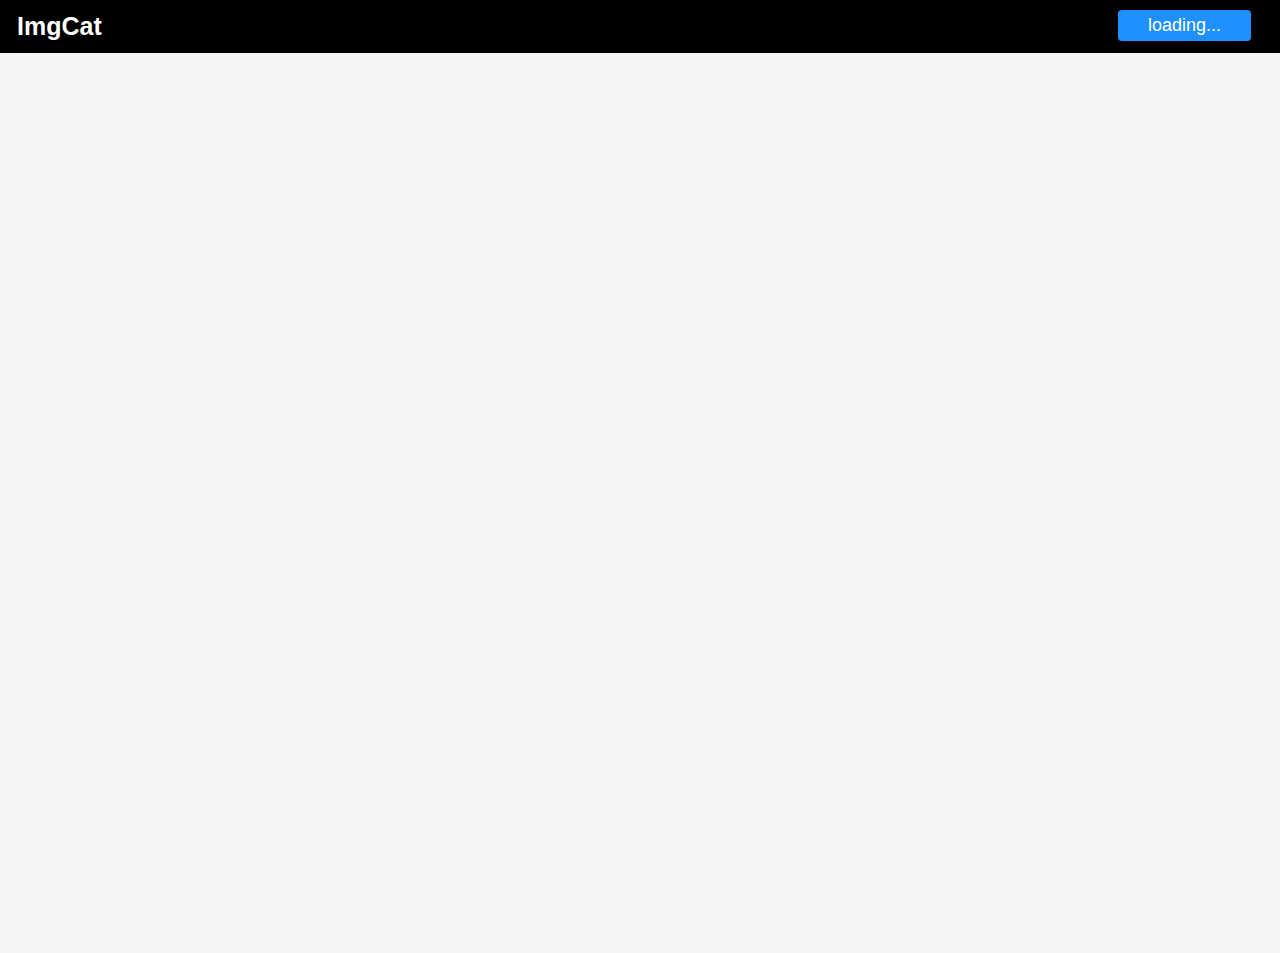
==== html/index.html @ db496c9b "sort camera/lens/focal length stats .. prob should be generated that way" ====
<!DOCTYPE html>
<html lang="en">
  <head>
    <meta charset="utf-8">
    <meta name="viewport" content="width=device-width initial-scale=1" />

    <link rel="stylesheet" href="css/bootstrap.min.css"/>

    <script type='text/javascript' src="js/jquery.min.js"></script>
    <script type='text/javascript' src="js/bootstrap.min.js"></script>
    <link rel="stylesheet" href="css/justifiedGallery.min.css"/>
    <script type='text/javascript' src="js/jquery.justifiedGallery.min.js"></script>
    <script type='text/javascript' src="data.js"></script>

    <link rel="stylesheet" href="css/flackr.css"/>

    <script>
      var img_block_ttl = 0;
      var imgs_ttl = 0;
      var rating = 0;
    </script>
<style>
a { color: white; }
.jg-faded {
  opacity: 0.3;
  transition: opacity 1s ease;
}
h1 { color: white; 
    font-size: 2.5em;
    text-align: center;
    padding: 15px;
}
h5 { color: white; 
    font-size: 0.9em;
    text-align: center;
}
h6 { color: white; 
    font-size: 0.65em;
    text-align: center;
}
p { color: white;
    font-size: 0.65em;
}

.jg-unfaded {
  opacity: 1;
  transition: opacity 1s ease;
}
</style>
<script>
$(document).ready(function() {
  var i = 0;

  function  _scrollNext() {
    i = ++i % img_block_ttl;
    var target = "#img_block" + i;
    $('html,body').animate({scrollTop: $(target).offset().top}, 1000)
  };
  function _scrollPrev() {
    if (!i) i = img_block_ttl;
    --i;
    var target = "#img_block" + i;
    $('html,body').animate({scrollTop: $(target).offset().top}, 1000)
  };


  $('#next').click(function() {
    _scrollNext();
    return false;
  });

  $('#prev').click(function() {
    _scrollPrev();
    return false;
  });

  function _showRatingGT(r_)
  {
    $('.img-item').each(function(){
      var  item_rating = $(this).attr("rating");
      if (item_rating < r_) {
        $(this).removeClass("jg-unfaded");
        $(this).addClass("jg-faded");
      }
      else {
        $(this).removeClass("jg-faded");
        $(this).addClass("jg-unfaded");
      }
    });
  }

  $('body').keydown(function(evnt) 
  {
    switch (evnt.keyCode) {
      case 74:
      case 39:
	evnt.preventDefault();
	_scrollNext();
	break;

      case 75:
      case 37:
	evnt.preventDefault();
	_scrollPrev();
	break;

      case 48:  //0
      case 49:
      case 50:
      case 51:
      case 52:
      case 53:
	_showRatingGT(evnt.keyCode - 48);
	break;

      case 67:  //c
	break;

      case 82:  //r
       break;
    }
  });
});
</script>
  </head>

  <body>
    <div class="header">
      <a href="/" class="logo">ImgCat</a>
      <div class="header-right">
        <a class="active" href="#" onclick=_scrollNext()";return false;" id="total">loading...</a>
        <a id="loaded"></a>
      </div>
    </div> 

    <div class="content">
      <div id="images" class="justified-gallery">
      </div>

      <script type="text/javascript">
        function jltos(jsonobj) {
	  var s = '';
          jsonobj.sort((a,b) => (a.count < b.count) ? 1:0);
	  for (var i=0; i<jsonobj.length; ++i) {
	    s += '<b>' + jsonobj[i].id + '</b>: ' + jsonobj[i].count + ' ';
	  }
	  return s;
	}

        function loadimages(limit) {
          var imgdata = JSON.parse(jsondata);
          img_block_ttl = imgdata.data.length + 1 ;

	  $("#images").append('<div id=img_block0 style="width: ' + window.innerWidth + 'px; background: black; color: grey;"><h1></h1><h5>' + imgdata.count + ' entries / ' + imgdata.data.length + ' sections<h5><h6>' + imgdata.date_start + ' .. ' + imgdata.date_end + '</h6><div style="padding: 13px;"><p>' + jltos(imgdata.cameras) + '</p><p>' + jltos(imgdata.lenses) + '</p><p>' + jltos(imgdata.focal_lengths) + '</p></div>');

          for (var i=0; i<imgdata.data.length; i++) {
            var block = imgdata.data[i];
	    var ibi = i + 1;
	    $("#images").append('<div id=img_block' + ibi + ' style="width: ' + window.innerWidth + 'px; background: black; color: grey;"><a href=' + encodeURI(block.path) + '><h1>' + block.id + '</h1></a><h5>' + block.count + ' entries<h5><h6>' + block.date_start + ' .. ' + block.date_end + '</h6><div style="padding: 13px;"><p>' + jltos(block.cameras) + '</p><p>' + jltos(block.lenses) + '</p><p>' + jltos(block.focal_lengths) + '</p></div>');
            for (var j=0; j<block.images.length; j++) {
              var obj = block.images[j];
	      var caption = '<div class="caption">' + obj.datetime;
	      if (obj.comment && obj.comment.length > 0) {
	        caption += '<p>' + obj.comment;
	      }
	      caption += '</div>';
              var alts = '';
              for (var k=0; k<obj.alt.length; ++k) {
                if (k == 0) {
                  alts = '<div class="caption_alt" style="background: silver; text-align: center;">';
                }
		alts += '<p><a href=' + encodeURI(obj.alt[k]) + '># </a></p>'
                if (k == obj.alt.length -1) {
                  alts += '</div>';
                }
              }
              $("#images").append('<div><a class="img-item" rating=' + obj.rating + ' href="' + encodeURI(obj.src) + '" target="_blank"><img src="' + obj.thumb + '"/></a>' + caption + '</div>' + alts);
            }
            imgs_ttl += block.images.length;
            $("#total").text(imgs_ttl + ' images');
            $("#images").justifiedGallery('norewind');
          }
        }

        $("#images").justifiedGallery({
          rowHeight : 200,
          lastRow : 'nojustify',
          margins: 5,
          border: 20
        });

        loadimages();
    </script>
  </div>
  </body>
</html>
---- html/css/justifiedGallery.min.css ----
/*!
 * justifiedGallery - v3.7.0
 * http://miromannino.github.io/Justified-Gallery/
 * Copyright (c) 2018 Miro Mannino
 * Licensed under the MIT license.
 */
.justified-gallery {
  width: 100%;
  position: relative;
  overflow: hidden;
}
.justified-gallery > a,
.justified-gallery > div,
.justified-gallery > figure {
  position: absolute;
  display: inline-block;
  overflow: hidden;
  /* background: #888888; To have gray placeholders while the gallery is loading with waitThumbnailsLoad = false */
  filter: "alpha(opacity=10)";
  opacity: 0.1;
  margin: 0;
  padding: 0;
}
.justified-gallery > a > img,
.justified-gallery > div > img,
.justified-gallery > figure > img,
.justified-gallery > a > a > img,
.justified-gallery > div > a > img,
.justified-gallery > figure > a > img {
  position: absolute;
  top: 50%;
  left: 50%;
  margin: 0;
  padding: 0;
  border: none;
  filter: "alpha(opacity=0)";
  opacity: 0;
}
.justified-gallery > a > .caption,
.justified-gallery > div > .caption,
.justified-gallery > figure > .caption {
  display: none;
  position: absolute;
  bottom: 0;
  padding: 5px;
  background-color: #000000;
  left: 0;
  right: 0;
  margin: 0;
  color: white;
  font-size: 12px;
  font-weight: 300;
  font-family: sans-serif;
}
.justified-gallery > a > .caption.caption-visible,
.justified-gallery > div > .caption.caption-visible,
.justified-gallery > figure > .caption.caption-visible {
  display: initial;
  filter: "alpha(opacity=70)";
  opacity: 0.7;
  -webkit-transition: opacity 500ms ease-in;
  -moz-transition: opacity 500ms ease-in;
  -o-transition: opacity 500ms ease-in;
  transition: opacity 500ms ease-in;
}
.justified-gallery > .entry-visible {
  filter: "alpha(opacity=100)";
  opacity: 1;
  background: none;
}
.justified-gallery > .entry-visible > img,
.justified-gallery > .entry-visible > a > img {
  filter: "alpha(opacity=100)";
  opacity: 1;
  -webkit-transition: opacity 500ms ease-in;
  -moz-transition: opacity 500ms ease-in;
  -o-transition: opacity 500ms ease-in;
  transition: opacity 500ms ease-in;
}
.justified-gallery > .jg-filtered {
  display: none;
}
.justified-gallery > .spinner {
  position: absolute;
  bottom: 0;
  margin-left: -24px;
  padding: 10px 0 10px 0;
  left: 50%;
  filter: "alpha(opacity=100)";
  opacity: 1;
  overflow: initial;
}
.justified-gallery > .spinner > span {
  display: inline-block;
  filter: "alpha(opacity=0)";
  opacity: 0;
  width: 8px;
  height: 8px;
  margin: 0 4px 0 4px;
  background-color: #000;
  border-radius: 6px;
}
---- html/css/flackr.css ----
@font-face {
  font-family: "Proxima Nova";
  src: url("/css/fonts/proxima-nova-regular.woff2");
  font-weight: regular;
  src: url("/css/fonts/proxima-nova-bold.woff2");
  font-weight: bold;
}

html * {
  font-family: "Proxima Nova", "helvetica neue", helvetica, arial, sans-serif;
  margin: 0;
}

html, body {
  height: 100%;
  background-color: rgb(245, 245, 245);
}

.header {
  overflow: hidden;
  background-color: black;
  padding: 10px 5px;
  width: 100%;
}

/* Style the header links */
.header a {
  float: left;
  color: white;
  text-align: center;
  padding: 4px 12px;
  text-decoration: none;
  font-size: 18px;
  line-height: 25px;
  border-radius: 4px;
}

.header a.logo {
  font-size: 25px;
  font-weight: bold;
}

.header a:hover {
  background-color: #ddd;
  color: white;
}

.header a.active {
  background-color: dodgerblue;
  color: white;
  padding: 3px 30px;
}

.header-right {
  float: right;
}

.content {
  height: 100%;
}
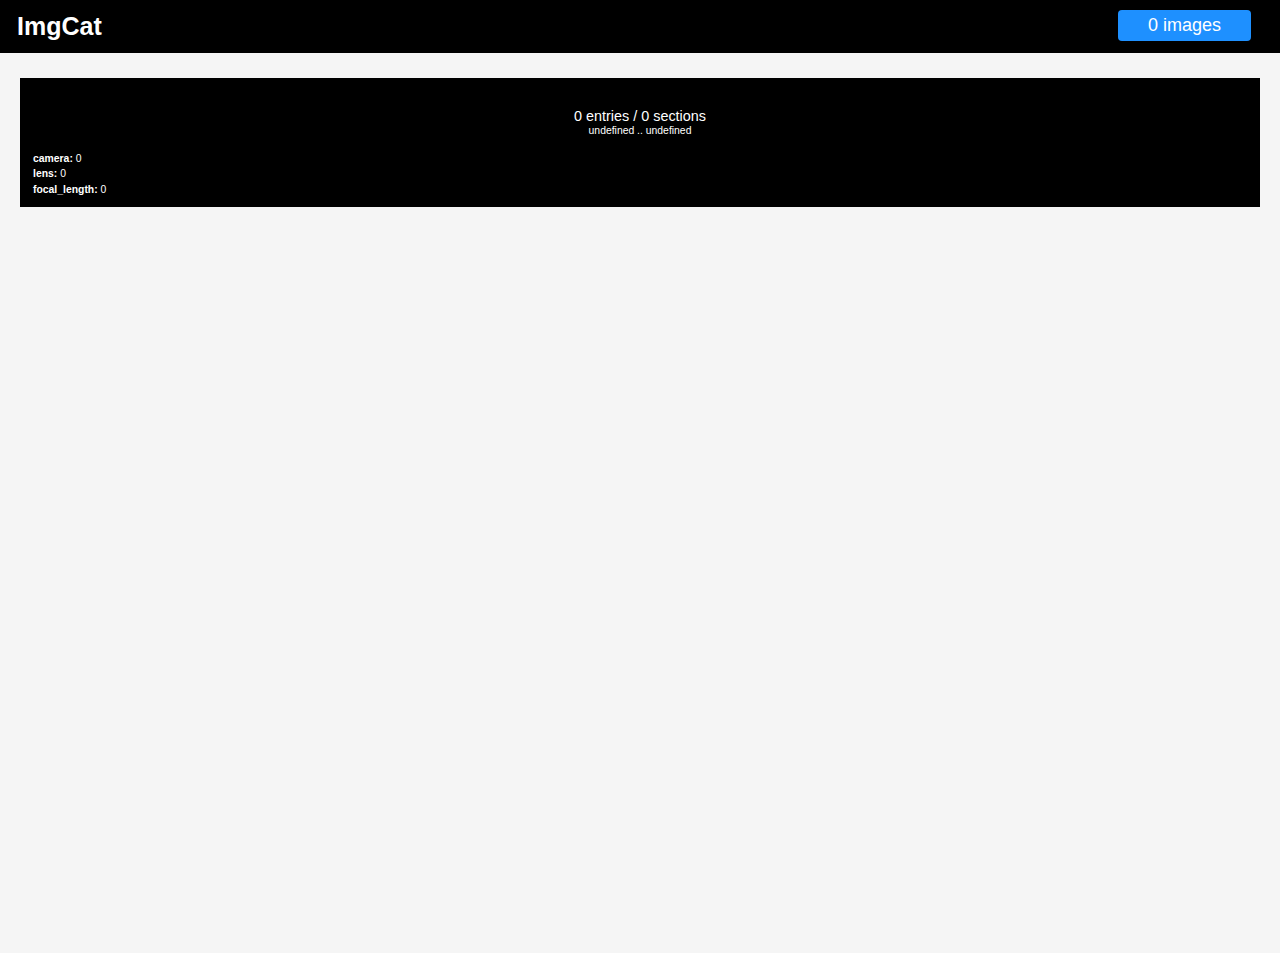
==== commit 95257d08: "handle malformed json" ====
--- a/html/index.html
+++ b/html/index.html
@@ -76,15 +76,15 @@
 
   function _showRatingGT(r_)
   {
+    if (rating == r_) return;
+    rating = r_;
     $('.img-item').each(function(){
       var  item_rating = $(this).attr("rating");
       if (item_rating < r_) {
-        $(this).removeClass("jg-unfaded");
-        $(this).addClass("jg-faded");
+        $(this).removeClass("jg-unfaded").addClass("jg-faded");
       }
       else {
-        $(this).removeClass("jg-faded");
-        $(this).addClass("jg-unfaded");
+        $(this).removeClass("jg-faded").addClass("jg-unfaded");
       }
     });
   }
@@ -138,25 +138,57 @@
       </div>
 
       <script type="text/javascript">
-        function jltos(jsonobj) {
+        function _highlight(blockid_, what_) {
+          $('.img-item').each(function(){
+            if (what_ == 0) {
+              $(this).removeClass("jg-faded").addClass("jg-unfaded");
+            }
+            else {
+              var  blockid = $(this).attr("id");
+              if (blockid_ == 0 || blockid_ == blockid) {
+                var  item = $(this).attr("hashid");
+                var  withrating = true;
+                if (rating > 0) {
+                  var  item_rating = $(this).attr("rating");
+                  withrating = item_rating >= rating;
+                }
+                if (item.includes(what_) && withrating) {
+                  $(this).removeClass("jg-faded").addClass("jg-unfaded");
+                }
+                else {
+                  $(this).removeClass("jg-unfaded").addClass("jg-faded");
+                }
+              }
+            }
+          });
+        }
+
+        function jltos(blockid_, what_, jsonobj) {
 	  var s = '';
-          jsonobj.sort((a,b) => (a.count < b.count) ? 1:0);
+          s += '<b><a href="#" onclick="_highlight(' + blockid_ + ', 0); return false;">' + what_ + ':</a></b> ' + jsonobj.length;
 	  for (var i=0; i<jsonobj.length; ++i) {
-	    s += '<b>' + jsonobj[i].id + '</b>: ' + jsonobj[i].count + ' ';
+            s += '  <b><a href="#" onclick="_highlight(' + blockid_ + ',' +  jsonobj[i].hashid + '); return false;">' + jsonobj[i].id + '</a></b>: ' + jsonobj[i].count + '  ';
 	  }
 	  return s;
 	}
 
-        function loadimages(limit) {
-          var imgdata = JSON.parse(jsondata);
+        function loadimages() {
+	  var imgdata = { };
+	  try {
+	    imgdata = JSON.parse((typeof jsondata == "undefined" ?  '{ "data": [], "count": 0, "cameras": [], "lenses": [], "focal_lengths": [] }' : jsondata));
+	  }
+	  catch (e) {
+	  imgdata = JSON.parse('{ "data": [], "count": 0, "cameras": [ {"id": "' + e.message + '", "hashid": 0, "count": 0 } ], "lenses": [], "focal_lengths": [] }');
+	  }
           img_block_ttl = imgdata.data.length + 1 ;
 
-	  $("#images").append('<div id=img_block0 style="width: ' + window.innerWidth + 'px; background: black; color: grey;"><h1></h1><h5>' + imgdata.count + ' entries / ' + imgdata.data.length + ' sections<h5><h6>' + imgdata.date_start + ' .. ' + imgdata.date_end + '</h6><div style="padding: 13px;"><p>' + jltos(imgdata.cameras) + '</p><p>' + jltos(imgdata.lenses) + '</p><p>' + jltos(imgdata.focal_lengths) + '</p></div>');
+	  $("#images").append('<div id=img_block0 style="width: ' + window.innerWidth + 'px; background: black; color: grey;"><h1></h1><h5>' + imgdata.count + ' entries / ' + imgdata.data.length + ' sections<h5><h6>' + imgdata.date_start + ' .. ' + imgdata.date_end + '</h6><div style="padding: 13px;"><p>' + jltos(0, "camera", imgdata.cameras) + '</p><p>' + jltos(0, "lens", imgdata.lenses) + '</p><p>' + jltos(0, "focal_length", imgdata.focal_lengths) + '</p></div>');
 
           for (var i=0; i<imgdata.data.length; i++) {
             var block = imgdata.data[i];
 	    var ibi = i + 1;
-	    $("#images").append('<div id=img_block' + ibi + ' style="width: ' + window.innerWidth + 'px; background: black; color: grey;"><a href=' + encodeURI(block.path) + '><h1>' + block.id + '</h1></a><h5>' + block.count + ' entries<h5><h6>' + block.date_start + ' .. ' + block.date_end + '</h6><div style="padding: 13px;"><p>' + jltos(block.cameras) + '</p><p>' + jltos(block.lenses) + '</p><p>' + jltos(block.focal_lengths) + '</p></div>');
+	    $("#images").append('<div id=img_block' + ibi + ' style="width: ' + window.innerWidth + 'px; background: black; color: grey;"><a href=' + encodeURI(block.path) + '><h1>' + block.id + '</h1></a><h5>' + block.count + ' entries<h5><h6>' + block.date_start + ' .. ' + block.date_end + '</h6><div style="padding: 13px;"><p>' + jltos(ibi, "camera", block.cameras) + '</p><p>' + jltos( ibi, "lens", block.lenses) + '</p><p>' + jltos(ibi, "focal_length", block.focal_lengths) + '</p></div>');
+	    $("#total").text(imgs_ttl + ' images');
             for (var j=0; j<block.images.length; j++) {
               var obj = block.images[j];
 	      var caption = '<div class="caption">' + obj.datetime;
@@ -174,20 +206,20 @@
                   alts += '</div>';
                 }
               }
-              $("#images").append('<div><a class="img-item" rating=' + obj.rating + ' href="' + encodeURI(obj.src) + '" target="_blank"><img src="' + obj.thumb + '"/></a>' + caption + '</div>' + alts);
+              $("#images").append('<div><a class="img-item" id=' + ibi + ' rating=' + obj.rating + ' hashid="' + obj.hashid + '" href="' + encodeURI(obj.src) + '" target="_blank"><img src="' + obj.thumb + '"/></a>' + caption + '</div>' + alts);
             }
             imgs_ttl += block.images.length;
-            $("#total").text(imgs_ttl + ' images');
-            $("#images").justifiedGallery('norewind');
           }
+	  $("#total").text(imgs_ttl + ' images');
+	  $("#images").justifiedGallery('norewind');
         }
 
-        $("#images").justifiedGallery({
+	$("#images").justifiedGallery({
           rowHeight : 200,
           lastRow : 'nojustify',
           margins: 5,
           border: 20
-        });
+	});
 
         loadimages();
     </script>
